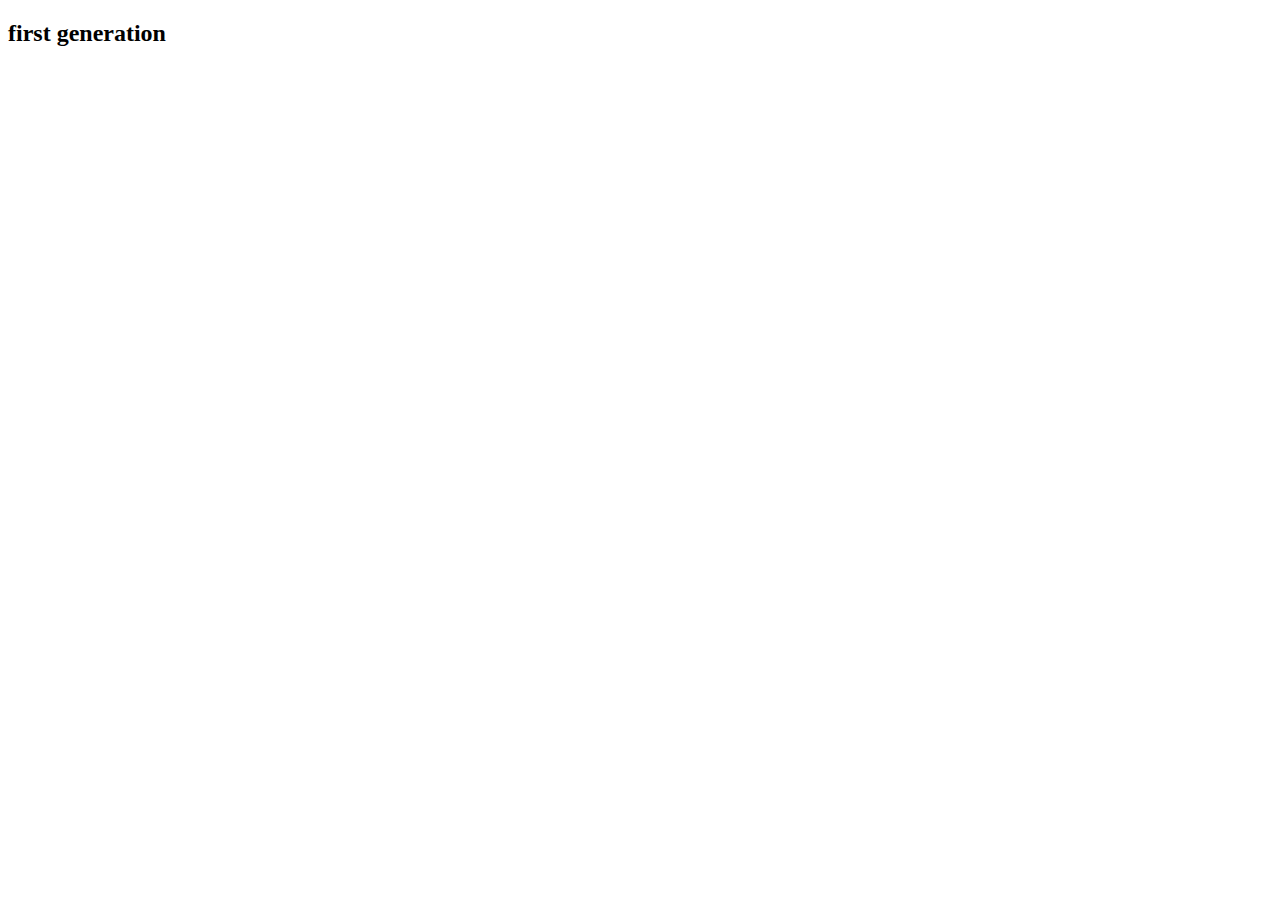
==== index.html @ e79a143c "changed filel name" ====
<!DOCTYPE html>
<html lang="en">
<head>
    <meta charset="UTF-8">
    <meta name="viewport" content="width=device-width, initial-scale=1.0">
    <title>Iphone origins</title>
</head>
<body>
    <h2>first generation</h2>
    <img src=""
</body>
</html>
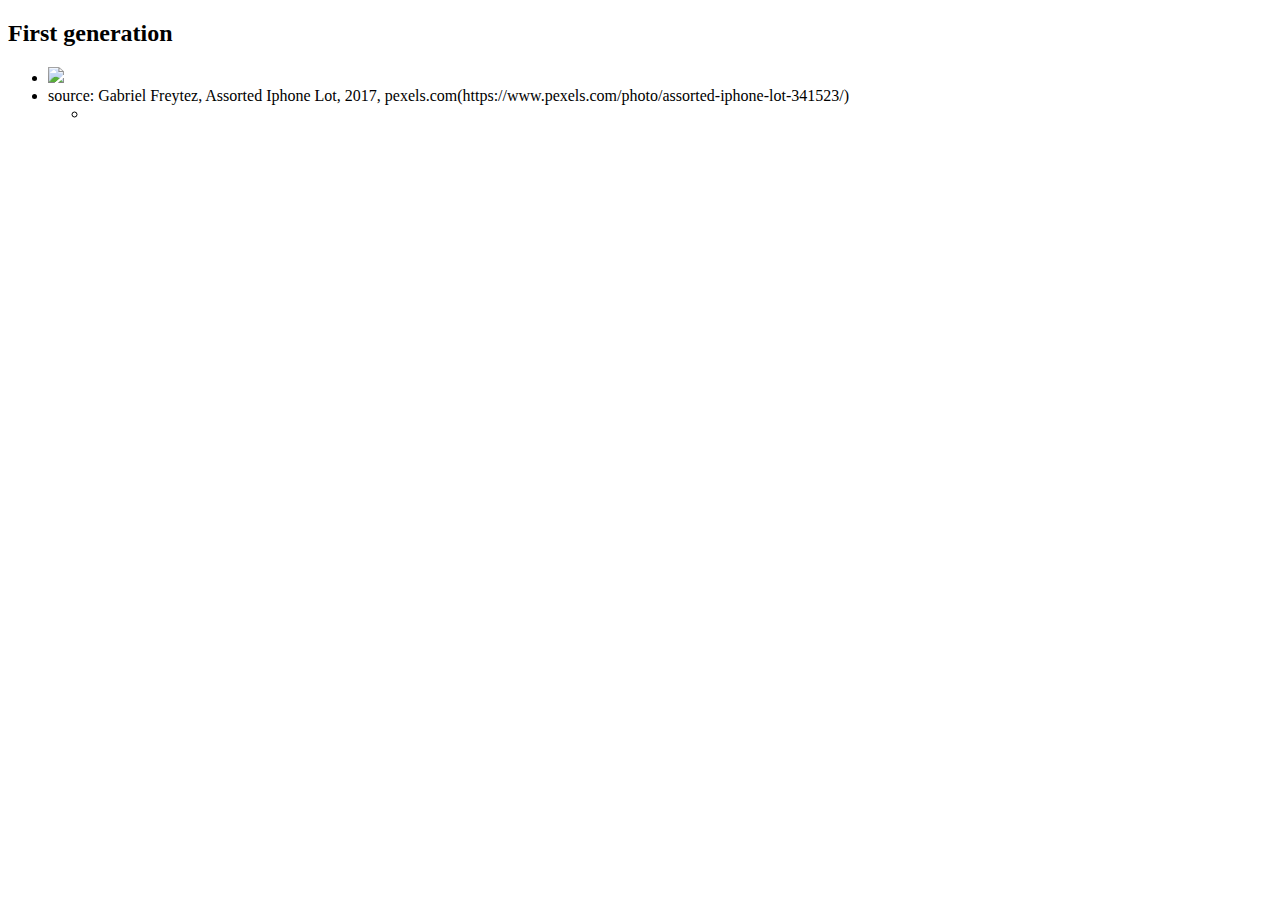
==== commit 31775706: "update.html2" ====
--- a/index.html
+++ b/index.html
@@ -6,7 +6,13 @@
     <title>Iphone origins</title>
 </head>
 <body>
-    <h2>first generation</h2>
-    <img src=""
+    <h2>First generation</h2>
+    <ul>
+        <li><img src="https://images.pexels.com/photos/341523/pexels-photo-341523.jpeg?auto=compress&cs=tinysrgb&dpr=2&h=750&w=1260" width="200px"></li>
+        <li>source: Gabriel Freytez, Assorted Iphone Lot, 2017, pexels.com(https://www.pexels.com/photo/assorted-iphone-lot-341523/)</li>
+    <ul>
+        <li></li>
+    </ul>
+</ul>
 </body>
 </html>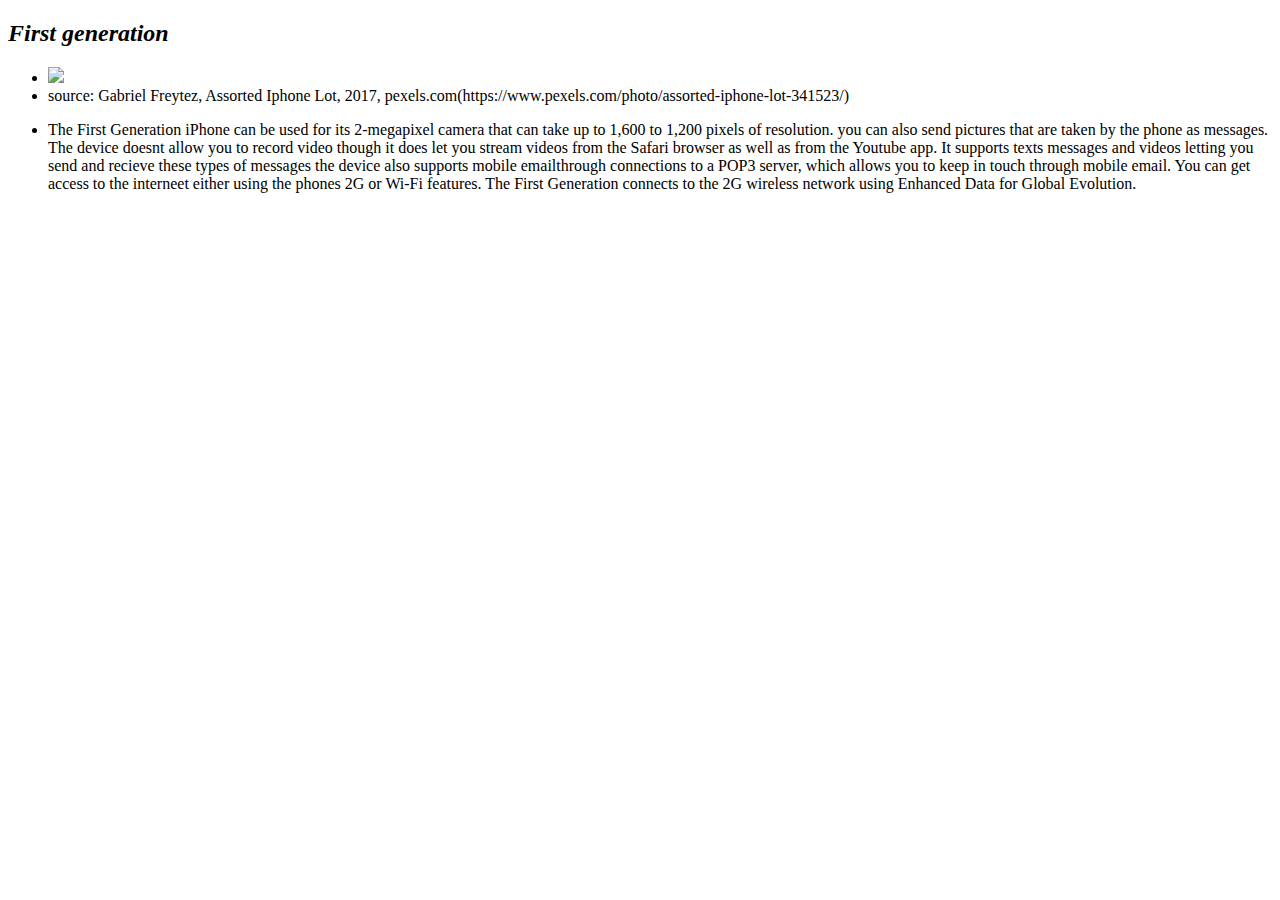
==== commit 9781849c: "update index.html" ====
--- a/index.html
+++ b/index.html
@@ -6,12 +6,13 @@
     <title>Iphone origins</title>
 </head>
 <body>
-    <h2>First generation</h2>
+    <h2><i>First generation</i></h2>
     <ul>
         <li><img src="https://images.pexels.com/photos/341523/pexels-photo-341523.jpeg?auto=compress&cs=tinysrgb&dpr=2&h=750&w=1260" width="200px"></li>
         <li>source: Gabriel Freytez, Assorted Iphone Lot, 2017, pexels.com(https://www.pexels.com/photo/assorted-iphone-lot-341523/)</li>
+    </ul>
     <ul>
-        <li></li>
+        <li>The First Generation iPhone can be used for its 2-megapixel camera that can take up to 1,600 to 1,200 pixels of resolution. you can also send pictures that are taken by the phone as messages. The device doesnt allow you to record video though it does let you stream videos from the Safari browser as well as from the Youtube app. It supports texts messages and videos letting you send and recieve these types of messages the device also supports mobile emailthrough connections to a POP3 server, which allows you to keep in touch through mobile email. You can get access to the interneet either using the phones 2G or Wi-Fi features. The First Generation connects to the 2G wireless network using Enhanced Data for Global Evolution. </li>
     </ul>
 </ul>
 </body>
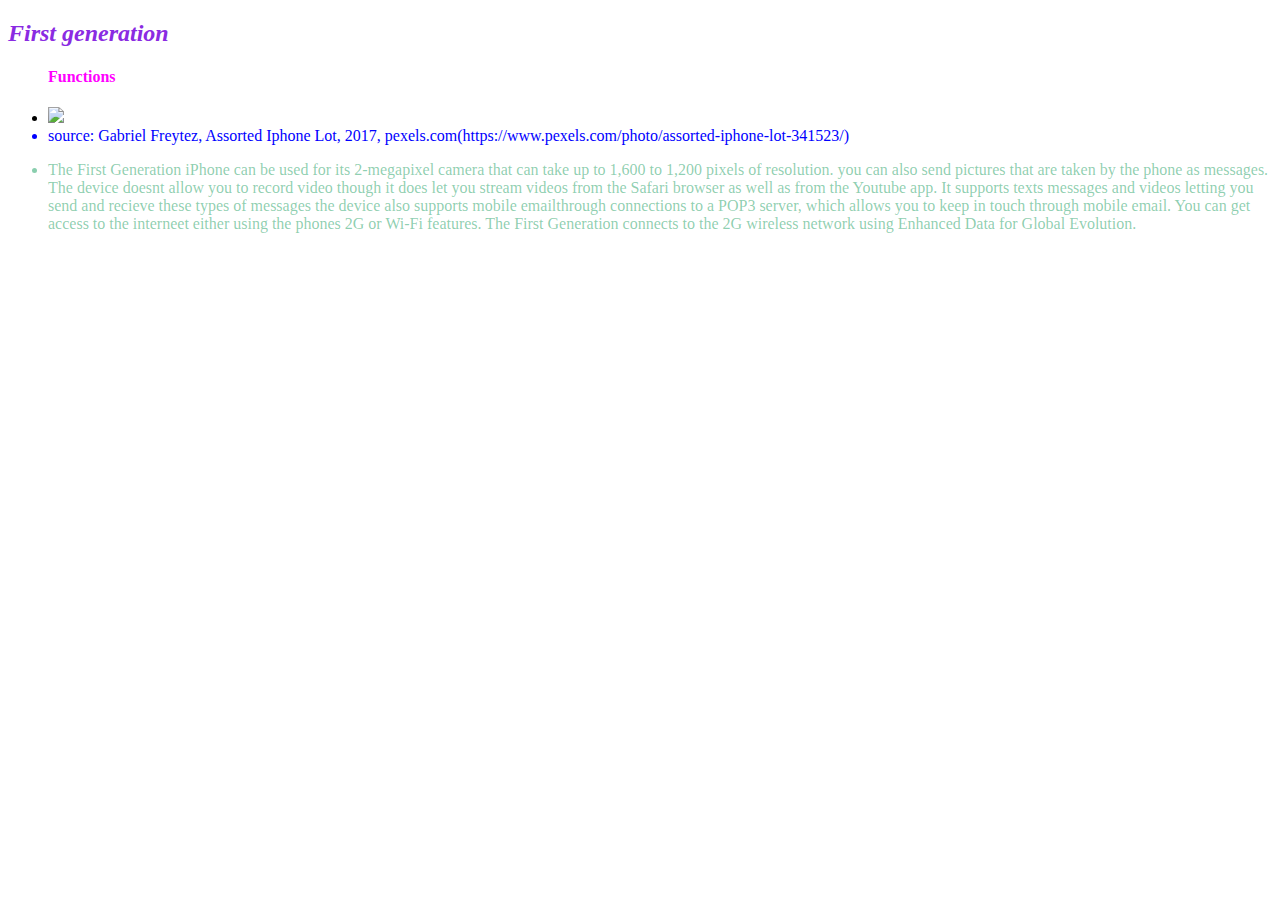
==== commit f850c7c7: "update index.html" ====
--- a/index.html
+++ b/index.html
@@ -4,15 +4,17 @@
     <meta charset="UTF-8">
     <meta name="viewport" content="width=device-width, initial-scale=1.0">
     <title>Iphone origins</title>
+    
 </head>
 <body>
-    <h2><i>First generation</i></h2>
+    <h2 style="color:blueviolet;"><i>First generation</i></h2>
     <ul>
+        <h4 style="color:fuchsia;">Functions</h4>
         <li><img src="https://images.pexels.com/photos/341523/pexels-photo-341523.jpeg?auto=compress&cs=tinysrgb&dpr=2&h=750&w=1260" width="200px"></li>
-        <li>source: Gabriel Freytez, Assorted Iphone Lot, 2017, pexels.com(https://www.pexels.com/photo/assorted-iphone-lot-341523/)</li>
+        <li style="color:blue;">source: Gabriel Freytez, Assorted Iphone Lot, 2017, pexels.com(https://www.pexels.com/photo/assorted-iphone-lot-341523/)</li>
     </ul>
     <ul>
-        <li>The First Generation iPhone can be used for its 2-megapixel camera that can take up to 1,600 to 1,200 pixels of resolution. you can also send pictures that are taken by the phone as messages. The device doesnt allow you to record video though it does let you stream videos from the Safari browser as well as from the Youtube app. It supports texts messages and videos letting you send and recieve these types of messages the device also supports mobile emailthrough connections to a POP3 server, which allows you to keep in touch through mobile email. You can get access to the interneet either using the phones 2G or Wi-Fi features. The First Generation connects to the 2G wireless network using Enhanced Data for Global Evolution. </li>
+        <li style="color:rgba(18, 155, 91, 0.493);">The First Generation iPhone can be used for its 2-megapixel camera that can take up to 1,600 to 1,200 pixels of resolution. you can also send pictures that are taken by the phone as messages. The device doesnt allow you to record video though it does let you stream videos from the Safari browser as well as from the Youtube app. It supports texts messages and videos letting you send and recieve these types of messages the device also supports mobile emailthrough connections to a POP3 server, which allows you to keep in touch through mobile email. You can get access to the interneet either using the phones 2G or Wi-Fi features. The First Generation connects to the 2G wireless network using Enhanced Data for Global Evolution.</li>
     </ul>
 </ul>
 </body>
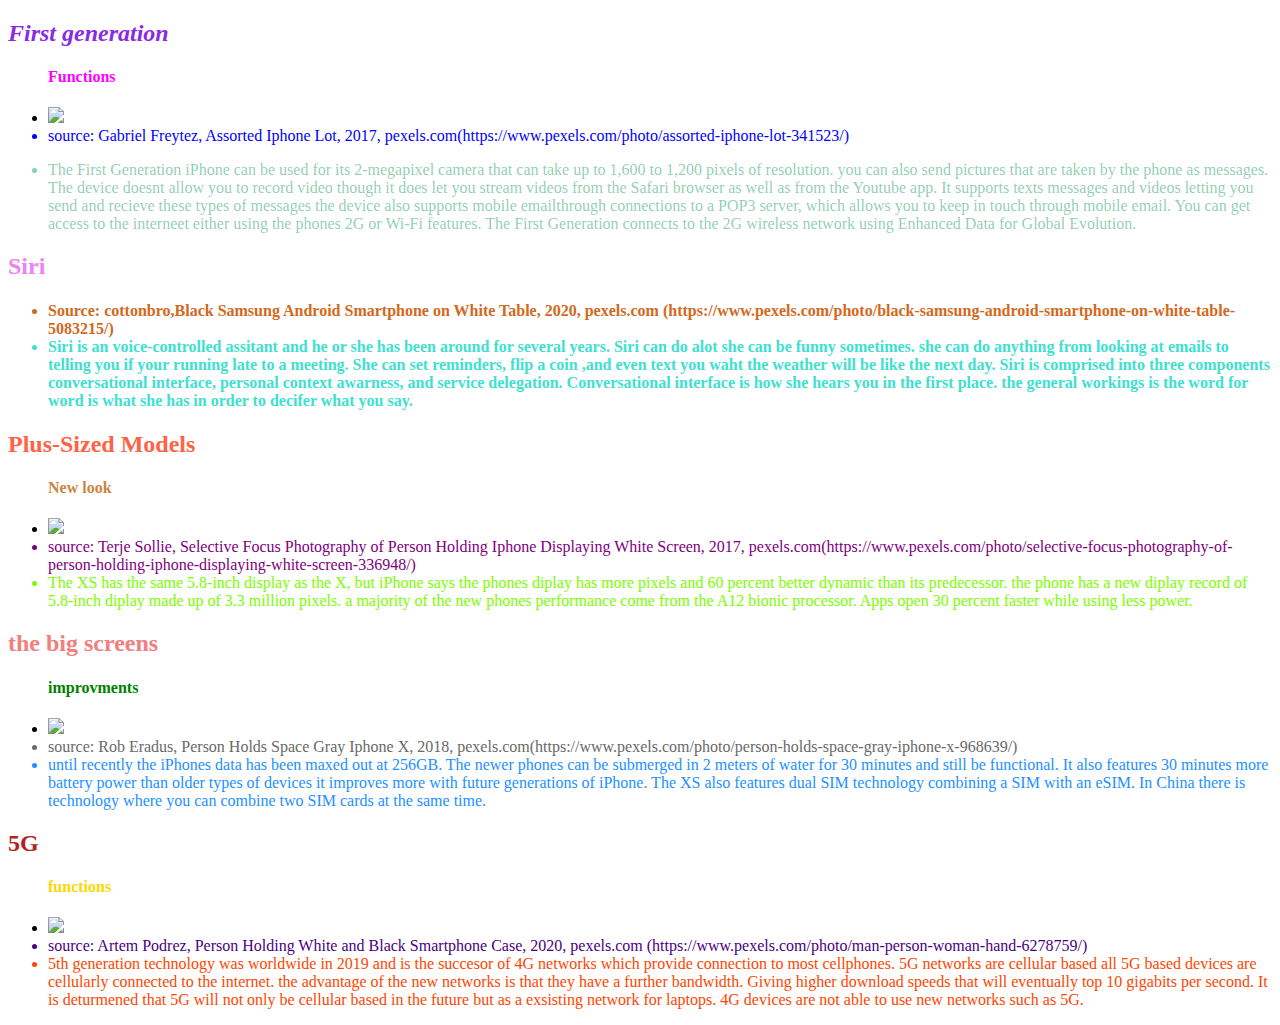
==== commit f7f22830: "Updateindex.html" ====
--- a/index.html
+++ b/index.html
@@ -16,6 +16,34 @@
     <ul>
         <li style="color:rgba(18, 155, 91, 0.493);">The First Generation iPhone can be used for its 2-megapixel camera that can take up to 1,600 to 1,200 pixels of resolution. you can also send pictures that are taken by the phone as messages. The device doesnt allow you to record video though it does let you stream videos from the Safari browser as well as from the Youtube app. It supports texts messages and videos letting you send and recieve these types of messages the device also supports mobile emailthrough connections to a POP3 server, which allows you to keep in touch through mobile email. You can get access to the interneet either using the phones 2G or Wi-Fi features. The First Generation connects to the 2G wireless network using Enhanced Data for Global Evolution.</li>
     </ul>
-</ul>
+    <h2 style="color:violet">Siri</h2>
+     <ul>
+            <h4 style="color:rgb(218, 134, 33)>Function</h4>
+            <li><img src="https://images.pexels.com/photos/5083215/pexels-photo-5083215.jpeg?auto=compress&cs=tinysrgb&dpr=2&h=650&w=940" width="200"></li>
+            <li style="color:chocolate">Source: cottonbro,Black Samsung Android Smartphone on White Table, 2020, pexels.com (https://www.pexels.com/photo/black-samsung-android-smartphone-on-white-table-5083215/) </li>
+            <li style="color:turquoise">Siri is an voice-controlled assitant and he or she has been around for several years. Siri can do alot she can be funny sometimes. she can do anything from looking at emails to telling you if your running late to a meeting. She can set reminders, flip a coin ,and even text you waht the weather will be like the next day. Siri is comprised into three components conversational interface, personal context awarness, and service delegation. Conversational interface is how she hears you in the first place. the general workings is the word for word is what she has in order to decifer what you say.</li>
+     </ul>
+        <h2 style="color:tomato">Plus-Sized Models</h2>
+        <ul>
+            <h4 style="color:peru">New look</h4>
+            <li><img src="https://images.pexels.com/photos/336948/pexels-photo-336948.jpeg?auto=compress&cs=tinysrgb&dpr=2&h=650&w=940" Width="200px"</li>
+            <li style="color:purple">source: Terje Sollie, Selective Focus Photography of Person Holding Iphone Displaying White Screen, 2017, pexels.com(https://www.pexels.com/photo/selective-focus-photography-of-person-holding-iphone-displaying-white-screen-336948/)</li>
+            <li style="color:lawngreen">The XS has the same 5.8-inch display as the X, but iPhone says the phones diplay has more pixels and 60 percent better dynamic than its predecessor. the phone has a new diplay record of 5.8-inch diplay made up of 3.3 million pixels. a majority of the new phones performance come from the A12 bionic processor. Apps open 30 percent faster while using less power.</li>
+        </ul>
+        <h2 style="color:lightcoral">the big screens</h2>
+     <ul>
+          <h4 style="color:green">improvments</h4>
+          <li><img src="https://images.pexels.com/photos/968639/pexels-photo-968639.jpeg?auto=compress&cs=tinysrgb&dpr=2&h=650&w=940" Width="200px"></li>
+          <li style="color:dimgray">source: Rob Eradus, Person Holds Space Gray Iphone X, 2018, pexels.com(https://www.pexels.com/photo/person-holds-space-gray-iphone-x-968639/)</li>
+          <li style="color:dodgerblue">until recently the iPhones data has been maxed out at 256GB. The newer phones can be submerged in 2 meters of water for 30 minutes and still be functional. It also features 30 minutes more battery power than older types of devices it improves more with future generations of iPhone. The XS also features dual SIM technology combining a SIM with an eSIM. In China there is technology where you can combine two SIM cards at the same time. </li>
+        </ul>
+        <h2 style="color:firebrick">5G</h2>
+    <ul>
+          <h4 style="color:gold">functions</h4>
+          <li><img src="https://images.pexels.com/photos/6278759/pexels-photo-6278759.jpeg?auto=compress&cs=tinysrgb&dpr=2&h=650&w=940" Width="200px"></li>
+          <li style="color:indigo">source: Artem Podrez, Person Holding White and Black Smartphone Case, 2020, pexels.com (https://www.pexels.com/photo/man-person-woman-hand-6278759/)</li>
+        <li style="color:orangered">5th generation technology was worldwide in 2019 and is the succesor of 4G networks which provide connection to most cellphones. 5G networks are cellular based all 5G based devices are cellularly connected to the internet. the advantage of the new networks is that they have a further bandwidth. Giving higher download speeds that will eventually top 10 gigabits per second. It is deturmened that 5G will not only be cellular based in the future but as a exsisting network for laptops. 4G devices are not able to use new networks such as 5G.  </li>
+        </ul>
+            
 </body>
 </html>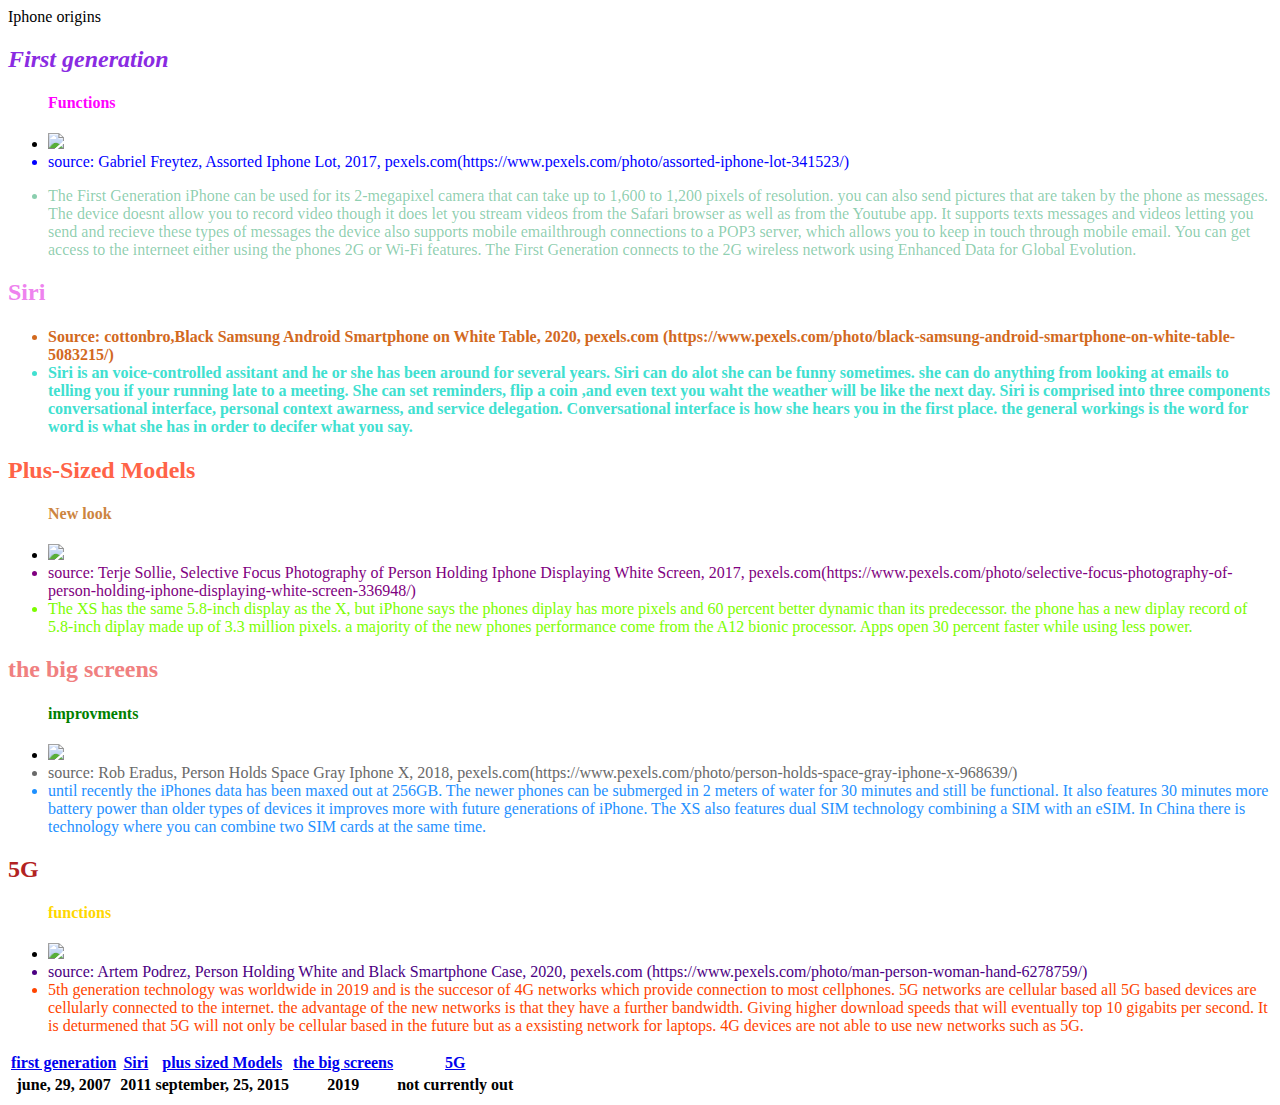
==== commit 76493a8f: "updated index" ====
--- a/index.html
+++ b/index.html
@@ -3,6 +3,7 @@
 <head>
     <meta charset="UTF-8">
     <meta name="viewport" content="width=device-width, initial-scale=1.0">
+    <link rel="stylesheet" href="style.css/"
     <title>Iphone origins</title>
     
 </head>
@@ -44,6 +45,21 @@
           <li style="color:indigo">source: Artem Podrez, Person Holding White and Black Smartphone Case, 2020, pexels.com (https://www.pexels.com/photo/man-person-woman-hand-6278759/)</li>
         <li style="color:orangered">5th generation technology was worldwide in 2019 and is the succesor of 4G networks which provide connection to most cellphones. 5G networks are cellular based all 5G based devices are cellularly connected to the internet. the advantage of the new networks is that they have a further bandwidth. Giving higher download speeds that will eventually top 10 gigabits per second. It is deturmened that 5G will not only be cellular based in the future but as a exsisting network for laptops. 4G devices are not able to use new networks such as 5G.  </li>
         </ul>
-            
+        <table>
+            <tr>
+                <th><a href="firstgeneration.html">first generation</a></th>
+                <th><a href="siri.html">Siri</a></th>
+                <th><a href="plussizedmodels.html">plus sized Models</a></th>
+                <th><a href="bigscreens.html">the big screens</a></th>
+                <th><a href="5G.html">5G</a></th>
+            </tr>
+            <tr>
+                <th>june, 29, 2007</th>
+                <th>2011</th>
+                <th>september, 25, 2015</th>
+                <th>2019</th>
+                <th>not currently out</th>
+            </tr>
+        </table>       
 </body>
 </html>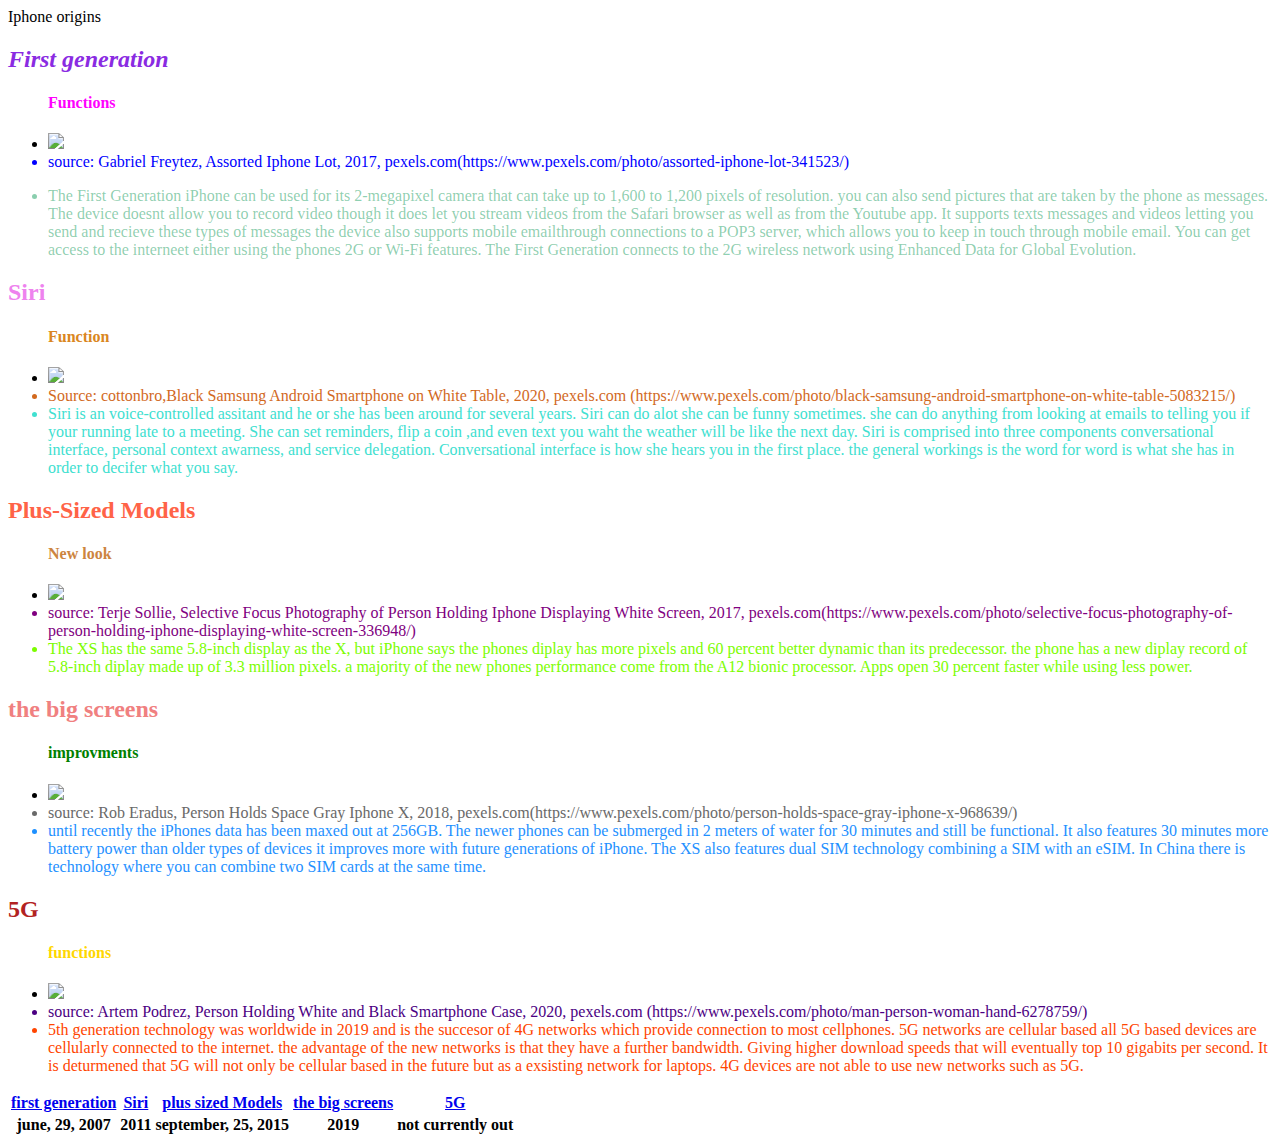
==== commit 144bbd4a: "update" ====
--- a/index.html
+++ b/index.html
@@ -19,7 +19,7 @@
     </ul>
     <h2 style="color:violet">Siri</h2>
      <ul>
-            <h4 style="color:rgb(218, 134, 33)>Function</h4>
+            <h4 style="color:rgb(218, 134, 33);">Function</h4>
             <li><img src="https://images.pexels.com/photos/5083215/pexels-photo-5083215.jpeg?auto=compress&cs=tinysrgb&dpr=2&h=650&w=940" width="200"></li>
             <li style="color:chocolate">Source: cottonbro,Black Samsung Android Smartphone on White Table, 2020, pexels.com (https://www.pexels.com/photo/black-samsung-android-smartphone-on-white-table-5083215/) </li>
             <li style="color:turquoise">Siri is an voice-controlled assitant and he or she has been around for several years. Siri can do alot she can be funny sometimes. she can do anything from looking at emails to telling you if your running late to a meeting. She can set reminders, flip a coin ,and even text you waht the weather will be like the next day. Siri is comprised into three components conversational interface, personal context awarness, and service delegation. Conversational interface is how she hears you in the first place. the general workings is the word for word is what she has in order to decifer what you say.</li>
--- a/style.css
+++ b/style.css
@@ -0,0 +1,6 @@
+table {
+    border-style: groove;
+}
+title{
+    font-size: larger;
+}